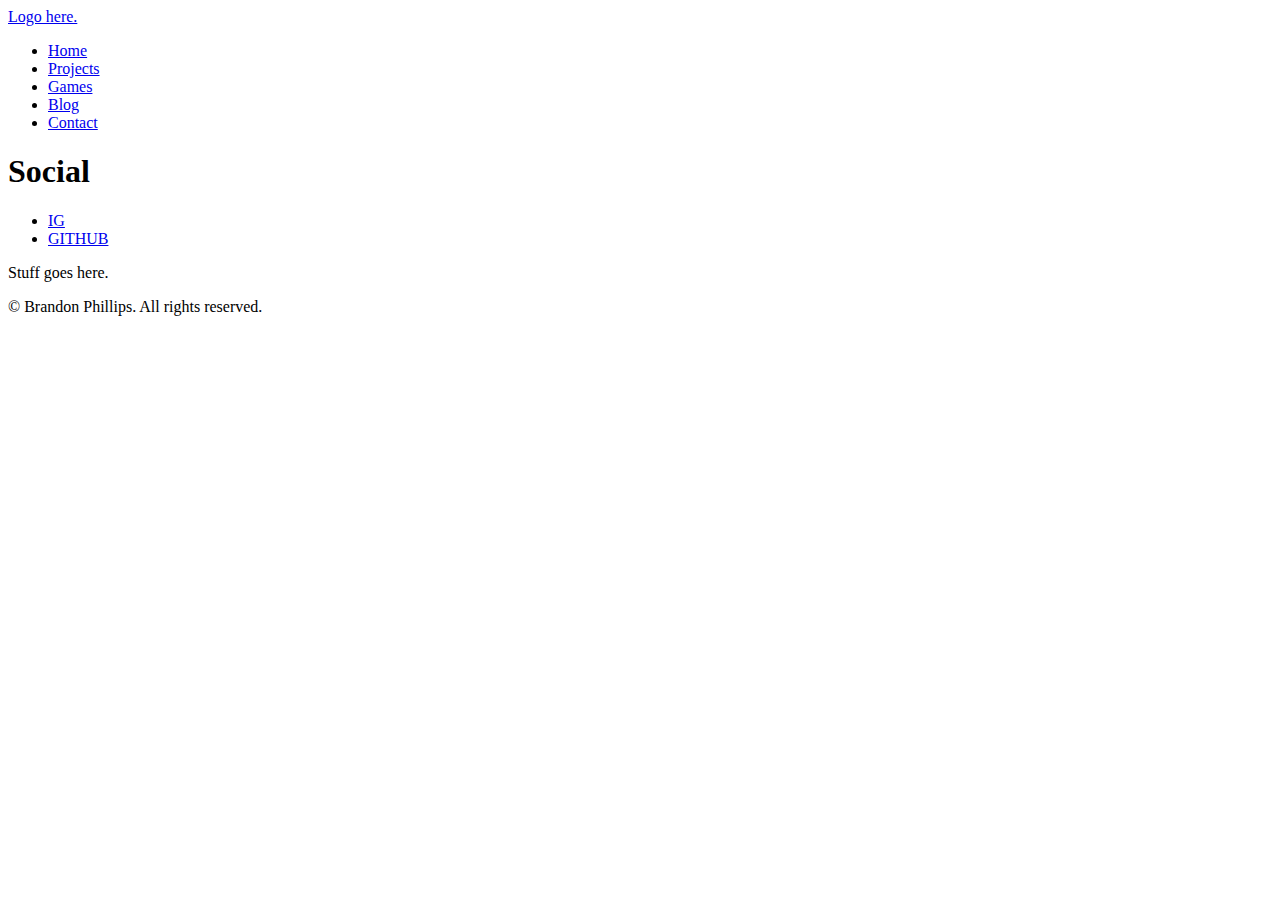
==== my_site2/index.html @ 6f9c5903 "Started new website design project" ====
<!DOCTYPE html>
<html lang="en" dir="ltr">
  <head>
    <meta charset="utf-8">
    <link rel="stylesheet" href="/css/master.css">
    <title>Bdon | Brandon Phillips</title>
  </head>
  <body>

    <header>
      <div class="logo"><a href="#">Logo here.</a></div>

      <nav>
        <ul>
          <li><a href="#">Home</a></li>
          <li><a href="#">Projects</a></li>
          <li><a href="#">Games</a></li>
          <li><a href="#">Blog</a></li>
          <li><a href="#">Contact</a></li>
        </ul>
      </nav>

      <div id="social-media">
        <h1>Social</h1>
        <ul>
          <li><a href="#">IG</a></li>
          <li><a href="#">GITHUB</a></li>
        </ul>
      </div>

    </header>

    <main>
      <p>Stuff goes here.</p>
    </main>

    <footer>© Brandon Phillips. All rights reserved.</footer>
  </body>
</html>
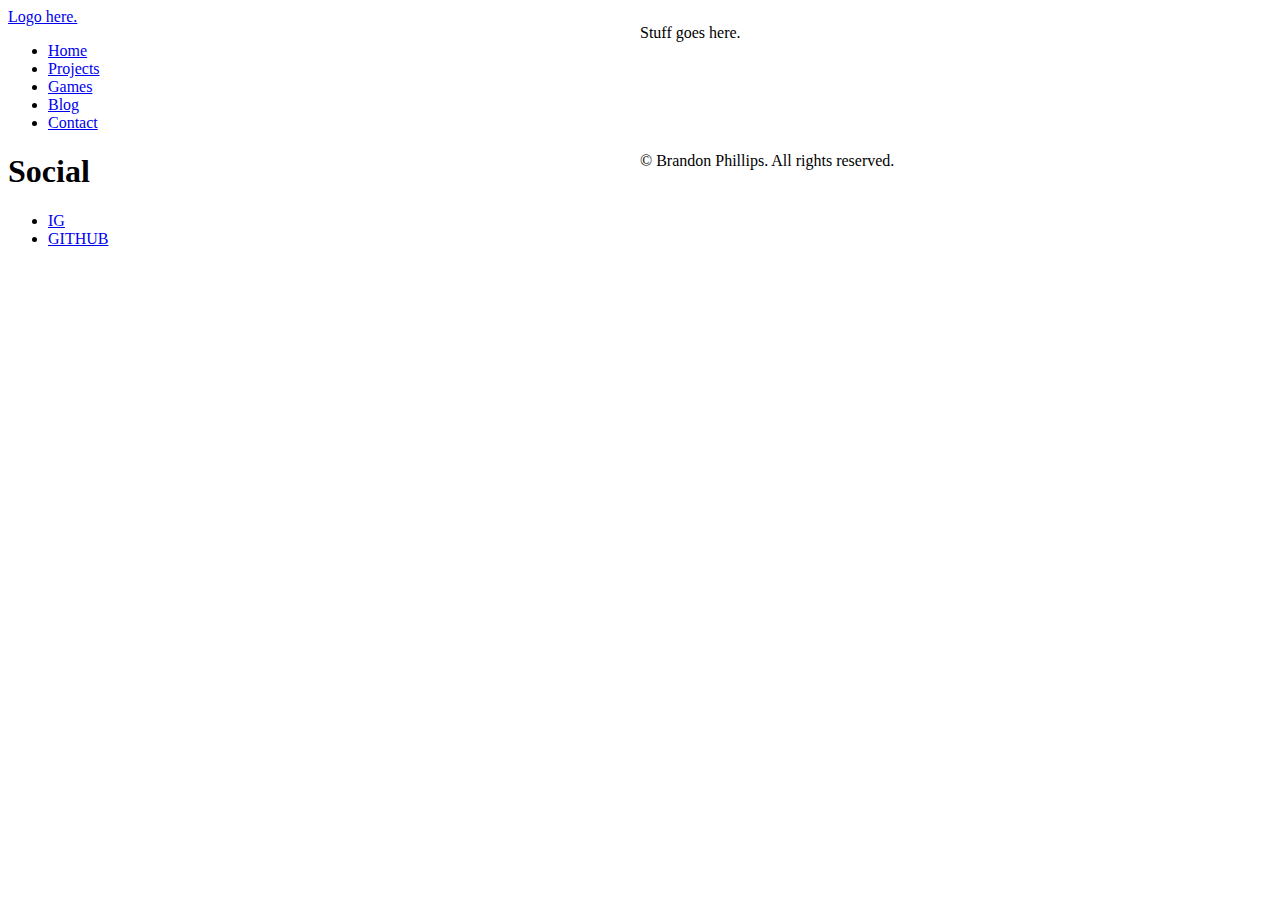
==== commit 3136be36: "Updated html and css" ====
--- a/my_site2/index.html
+++ b/my_site2/index.html
@@ -2,38 +2,36 @@
 <html lang="en" dir="ltr">
   <head>
     <meta charset="utf-8">
-    <link rel="stylesheet" href="/css/master.css">
+    <link rel="stylesheet" href="css/master.css">
     <title>Bdon | Brandon Phillips</title>
   </head>
   <body>
+        <header>
+          <div class="logo"><a href="#">Logo here.</a></div>
+          <nav>
+            <ul>
+              <li><a href="#">Home</a></li>
+              <li><a href="#">Projects</a></li>
+              <li><a href="#">Games</a></li>
+              <li><a href="#">Blog</a></li>
+              <li><a href="#">Contact</a></li>
+            </ul>
+          </nav>
 
-    <header>
-      <div class="logo"><a href="#">Logo here.</a></div>
+          <div id="social-media">
+            <h1>Social</h1>
+            <ul>
+              <li><a href="#">IG</a></li>
+              <li><a href="#">GITHUB</a></li>
+            </ul>
+          </div>
+        </header>
 
-      <nav>
-        <ul>
-          <li><a href="#">Home</a></li>
-          <li><a href="#">Projects</a></li>
-          <li><a href="#">Games</a></li>
-          <li><a href="#">Blog</a></li>
-          <li><a href="#">Contact</a></li>
-        </ul>
-      </nav>
+      <main>
+        <p>Stuff goes here.</p>
+      </main>
 
-      <div id="social-media">
-        <h1>Social</h1>
-        <ul>
-          <li><a href="#">IG</a></li>
-          <li><a href="#">GITHUB</a></li>
-        </ul>
-      </div>
-
-    </header>
-
-    <main>
-      <p>Stuff goes here.</p>
-    </main>
-
-    <footer>© Brandon Phillips. All rights reserved.</footer>
+      <footer>© Brandon Phillips. All rights reserved.</footer>
+    </div>
   </body>
 </html>
--- a/my_site2/css/master.css
+++ b/my_site2/css/master.css
@@ -0,0 +1,20 @@
+body {
+  display: grid;
+  grid-template-columns: repeat(2, 50%);
+}
+
+header {
+  grid-column: 1;
+  grid-row: span 2;
+}
+
+main {
+  grid-column: 2 / 2;
+  margin-left: 0px;
+}
+
+footer {
+  grid-column: 2 / 2;
+  grid-row: 2;
+  margin-left: 0px;
+}
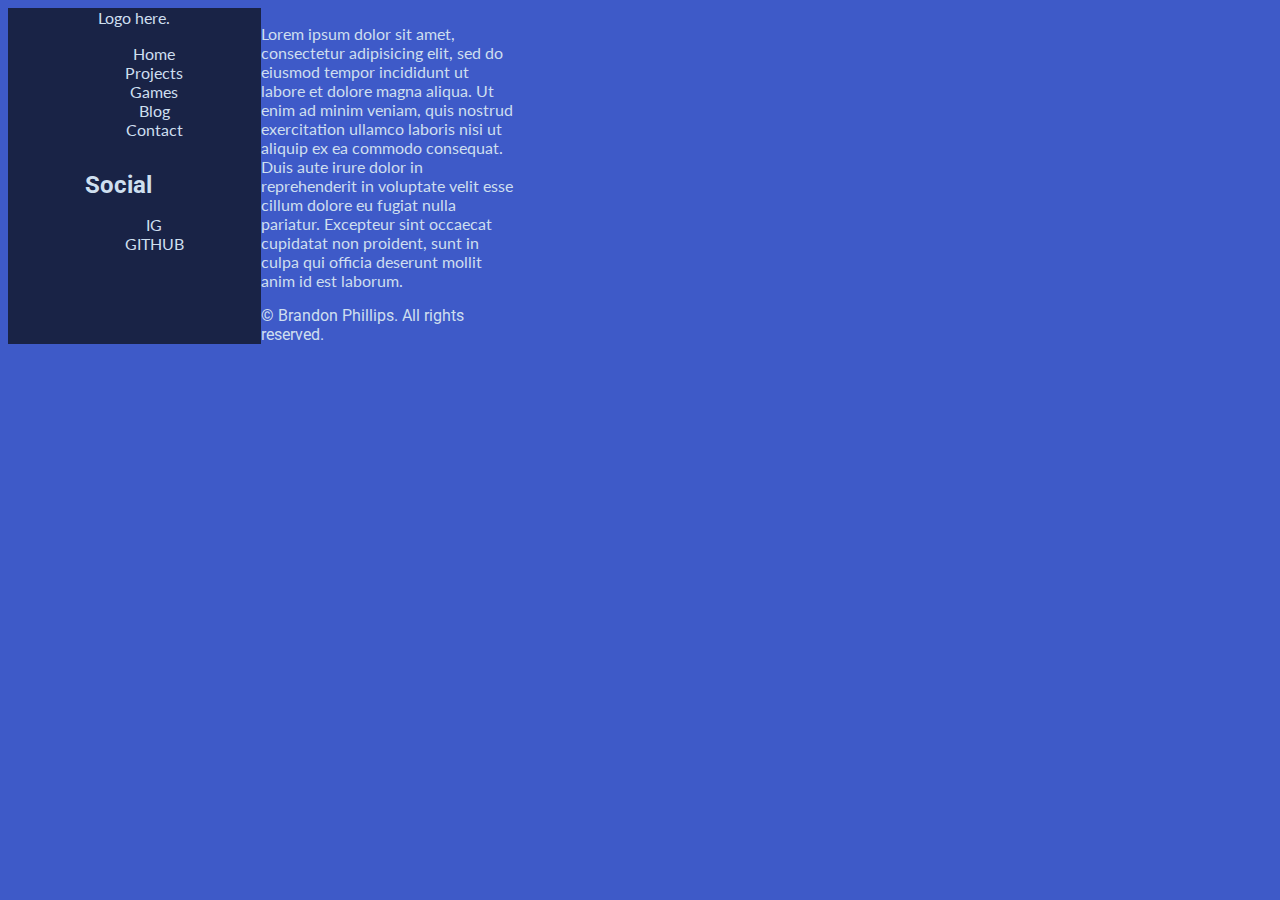
==== commit d404f1c0: "Included lorem text" ====
--- a/my_site2/index.html
+++ b/my_site2/index.html
@@ -28,7 +28,7 @@
         </header>
 
       <main>
-        <p>Stuff goes here.</p>
+        <p>Lorem ipsum dolor sit amet, consectetur adipisicing elit, sed do eiusmod tempor incididunt ut labore et dolore magna aliqua. Ut enim ad minim veniam, quis nostrud exercitation ullamco laboris nisi ut aliquip ex ea commodo consequat. Duis aute irure dolor in reprehenderit in voluptate velit esse cillum dolore eu fugiat nulla pariatur. Excepteur sint occaecat cupidatat non proident, sunt in culpa qui officia deserunt mollit anim id est laborum.</p>
       </main>
 
       <footer>© Brandon Phillips. All rights reserved.</footer>
--- a/my_site2/css/master.css
+++ b/my_site2/css/master.css
@@ -1,11 +1,34 @@
+@import url('https://fonts.googleapis.com/css?family=Lato|Roboto&display=swap');
+/* Declaring global CSS variables */
+/*
+:root {
+  --default-dark: #1d1d1d;
+  --default-white: #FAFAFA;
+  --default-bg-color: #212121;
+  --default-highlight-color: #E1F5FE;
+  --page-heading-glow-color: #1976D2;
+  --link-active-color: #81D4FA;
+  --transparent-color: rgba(0,0,0,0);
+  --default-border-radius: 8px;
+} */
+
+/* Pallete https://www.color-hex.com/color-palette/88427 */
+/* Semantic elements and their childrne */
 body {
   display: grid;
-  grid-template-columns: repeat(2, 50%);
+  grid-template-columns: repeat(2, 20%);
+  background-color: #3e5ac8;
+  color: #cedfef;
+  font-family: 'Roboto', sans-serif;
 }
 
 header {
   grid-column: 1;
   grid-row: span 2;
+  background-color: #192346;
+  display: flex;
+  flex-direction: column;
+  align-items: center;
 }
 
 main {
@@ -18,3 +41,24 @@
   grid-row: 2;
   margin-left: 0px;
 }
+
+li {
+    list-style: none;
+    display: flex;
+    flex-direction: column;
+    align-items: center;
+}
+
+a {
+  text-decoration: none;
+  color: inherit;
+  font-family: 'Lato', sans-serif;
+}
+
+p {
+  font-family: 'Lato', sans-serif;
+}
+
+h1 {
+  font-size: 1.5em;
+}
